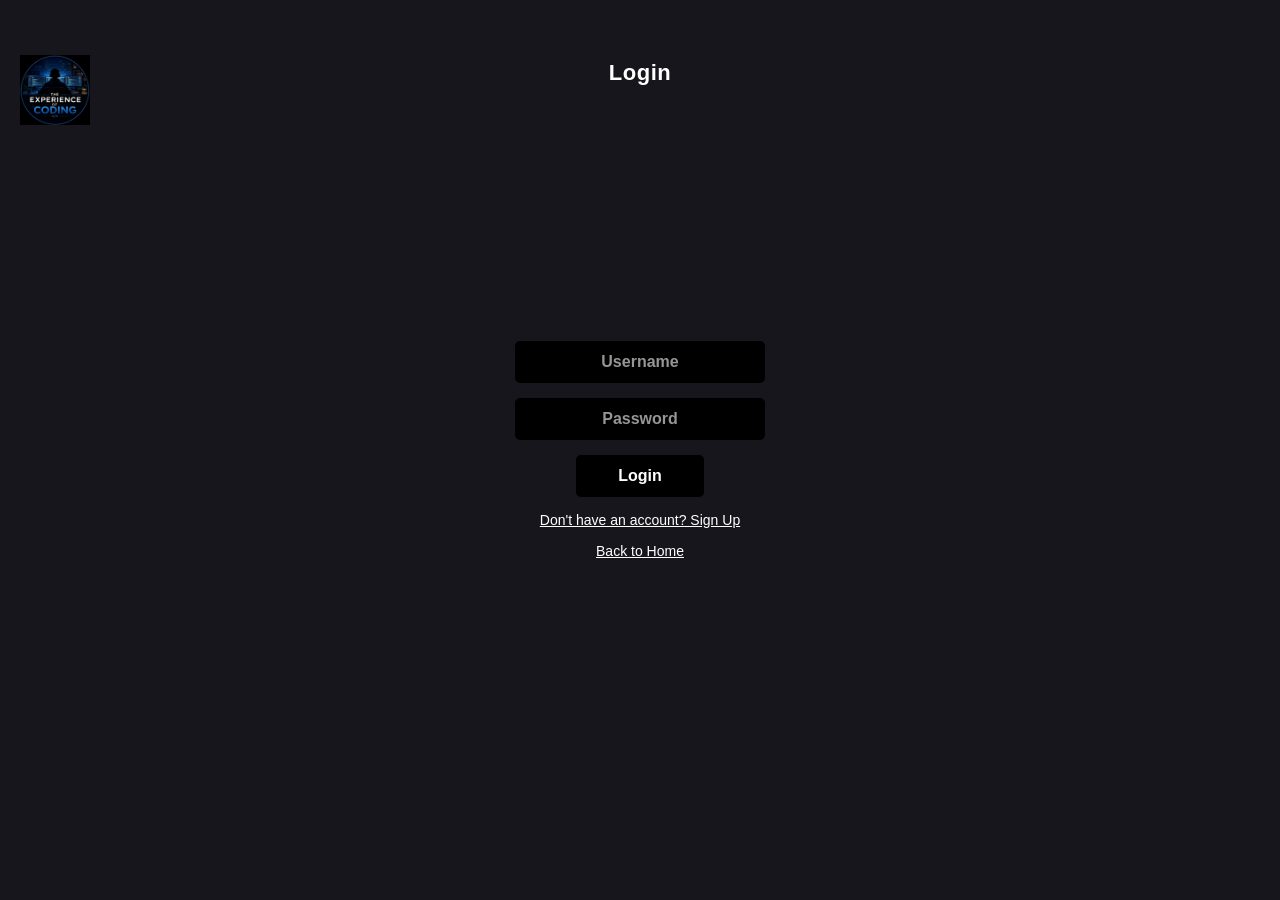
==== Login.html @ 21ee702e "1" ====
<!DOCTYPE html>
<html>
<head>
    <meta charset="UTF-8">
    <meta name="viewport" content="width=device-width, initial-scale=1.0">
    <link rel="stylesheet" href="Start/style.css">
    <title>Login - The Experience Of Coding</title>
    <style>
        .form-container {
            position: absolute;
            top: 50%;
            left: 50%;
            transform: translate(-50%, -50%);
            display: flex;
            flex-direction: column;
            gap: 15px;
            align-items: center;
        }
        .form-container input {
            padding: 10px 20px;
            font-size: 16px;
            border: 2px solid black;
            border-radius: 5px;
            background-color: rgb(0, 0, 0);
            color: white;
            font-weight: 700;
            text-align: center;
            width: 250px;
        }
        .form-container input::placeholder {
            color: rgb(150, 150, 150);
        }
        .form-container button {
            padding: 10px 40px;
            font-size: 16px;
            border: 2px solid black;
            border-radius: 5px;
            background-color: rgb(0, 0, 0);
            color: white;
            font-weight: 700;
            cursor: pointer;
            transition: transform 0.2s;
        }
        .form-container button:hover {
            transform: scale(1.10);
            background-color: rgb(20, 20, 20);
        }
        .form-container button:active {
            transform: scale(1.20);
            background-color: rgb(40, 40, 40);
        }
        .form-container a {
            color: white;
            font-size: 14px;
            text-decoration: underline;
            cursor: pointer;
        }
    </style>
</head>
<body>
    <img id="logo" class="abs" src="Logo.png" alt="Logo">
    <h1 id="title" class="abs">Login</h1>
    <div class="form-container">
        <input type="text" id="username" placeholder="Username">
        <input type="password" id="password" placeholder="Password">
        <button id="loginBtn">Login</button>
        <a onclick="moveHtml('Signup.html')">Don't have an account? Sign Up</a>
        <a onclick="moveHtml('index.html')">Back to Home</a>
    </div>
    <script src="Start/main.js"></script>
</body>
</html>
---- Start/style.css ----
/* ===== Base Reset ===== */
*, *::before, *::after {
    margin: 0;
    padding: 0;
    box-sizing: border-box;
}

body {
    font-family: 'Segoe UI', Arial, sans-serif;
    background-color: rgb(22, 22, 28);
    color: white;
    display: flex;
    flex-direction: column;
    align-items: center;
    min-height: 100vh;
    overflow-x: hidden;
}

/* ===== Logo & Title ===== */
#logo {
    position: absolute;
    top: 55px;
    left: 20px;
    width: 70px;
    height: 70px;
}

#title {
    position: absolute;
    top: 60px;
    font-size: 22px;
    font-weight: 700;
    letter-spacing: 0.5px;
}

/* ===== Auth Form ===== */
.form-section {
    display: flex;
    flex-direction: column;
    align-items: center;
    justify-content: center;
    height: 100vh;
    gap: 12px;
}

.form-section input {
    padding: 10px 20px;
    font-size: 15px;
    border: 1px solid rgb(50, 50, 65);
    border-radius: 8px;
    background-color: rgb(30, 30, 40);
    color: white;
    font-weight: 600;
    text-align: center;
    width: 260px;
    outline: none;
    transition: border-color 0.2s;
}

.form-section input:focus {
    border-color: rgb(0, 140, 255);
}

.form-section input::placeholder {
    color: rgb(100, 100, 120);
}

.form-section button {
    transform: scale(1.2);
    background-color: rgb(30, 30, 40);
    color: white;
    font-weight: 600;
    font-size: 14px;
    border: 1px solid rgb(60, 60, 80);
    border-radius: 8px;
    padding: 10px 40px;
    cursor: pointer;
    transition: all 0.2s;
    min-width: 200px;
}

.form-section button:hover {
    transform: scale(1.25);
    background-color: rgb(45, 45, 60);
    border-color: rgb(80, 80, 100);
}

.form-section button:active {
    transform: scale(1.3);
    background-color: rgb(55, 55, 70);
}

#warning {
    color: rgb(255, 80, 80);
    font-weight: 600;
    font-size: 13px;
    margin: 0;
    min-height: 18px;
}

/* ===== Main Buttons ===== */
#btns {
    position: absolute;
    top: 200px;
    display: flex;
    flex-direction: column;
    align-items: center;
    gap: 12px;
    width: 100%;
    max-width: 340px;
}

#btns button {
    width: 100%;
    background-color: rgb(30, 30, 40);
    color: white;
    font-weight: 600;
    font-size: 15px;
    border: 1px solid rgb(60, 60, 80);
    border-radius: 8px;
    padding: 14px 24px;
    cursor: pointer;
    transition: all 0.2s;
    text-align: center;
}

#btns button:hover {
    transform: scale(1.03);
    background-color: rgb(45, 45, 60);
    border-color: rgb(80, 80, 100);
}

#btns button:active {
    transform: scale(1.06);
    background-color: rgb(55, 55, 70);
}

#freeCourse {
    background-color: rgb(15, 60, 15);
    border-color: rgb(30, 90, 30);
}

#freeCourse:hover {
    background-color: rgb(20, 75, 20);
    border-color: rgb(40, 110, 40);
}

/* ===== Header ===== */
#header {
    position: fixed;
    top: 0;
    left: 0;
    width: 100%;
    height: 50px;
    background-color: rgb(12, 12, 15);
    display: flex;
    align-items: center;
    justify-content: flex-end;
    padding: 0 20px;
    box-sizing: border-box;
    z-index: 50;
    border-bottom: 1px solid rgb(40, 40, 50);
}

#settingsBtn {
    background: none;
    border: none;
    color: rgb(180, 180, 200);
    font-size: 14px;
    font-weight: 600;
    cursor: pointer;
    transition: all 0.2s;
    padding: 6px 12px;
    border-radius: 6px;
}

#settingsBtn:hover {
    transform: scale(1.05);
    color: white;
    background-color: rgb(40, 40, 50);
}

#settingsBtn:active {
    transform: scale(1.1);
}

/* ===== Settings Panel ===== */
#settingsPanel {
    position: fixed;
    top: 0;
    left: 0;
    width: 100%;
    height: 100%;
    background-color: rgba(0, 0, 0, 0.85);
    backdrop-filter: blur(5px);
    display: flex;
    flex-direction: column;
    align-items: center;
    justify-content: center;
    gap: 15px;
    z-index: 100;
}

#settingsPanel h2 {
    color: white;
    margin: 0;
    font-size: 24px;
    font-weight: 700;
}

#settingsPanel button {
    transform: scale(1.2);
    background-color: rgb(30, 30, 40);
    color: white;
    font-weight: 600;
    font-size: 14px;
    border: 1px solid rgb(60, 60, 80);
    border-radius: 8px;
    padding: 10px 30px;
    cursor: pointer;
    transition: all 0.2s;
    min-width: 200px;
}

#settingsPanel button:hover {
    transform: scale(1.25);
    background-color: rgb(45, 45, 60);
    border-color: rgb(80, 80, 100);
}

#settingsPanel button:active {
    transform: scale(1.3);
    background-color: rgb(55, 55, 70);
}

#settingsWarning {
    color: rgb(255, 80, 80);
    font-weight: 600;
    font-size: 13px;
    margin: 0;
    min-height: 18px;
}

/* ===== Free Course Panel ===== */
#freeCoursePanel {
    position: fixed;
    top: 0;
    left: 0;
    width: 100%;
    height: 100%;
    background-color: rgba(0, 0, 0, 0.85);
    backdrop-filter: blur(5px);
    display: flex;
    flex-direction: column;
    align-items: center;
    justify-content: center;
    gap: 12px;
    z-index: 100;
}

#freeCoursePanel h2 {
    color: white;
    margin: 0;
    font-size: 28px;
    font-weight: 700;
}

#freeCoursePanel p {
    color: rgb(200, 200, 215);
    margin: 0;
    font-size: 16px;
}

#freeCoursePanel .schedule-text {
    font-size: 18px;
    font-weight: 700;
    color: rgb(80, 180, 255);
    margin-top: 10px;
}

#freeCoursePanel .email-label {
    margin-top: 15px;
}

#freeCoursePanel .email-link {
    font-size: 18px;
    font-weight: 700;
    color: rgb(80, 180, 255);
    text-decoration: none;
    margin-top: 5px;
    transition: color 0.2s;
}

#freeCoursePanel .email-link:hover {
    color: rgb(120, 200, 255);
}

#freeCoursePanel button {
    transform: scale(1.2);
    background-color: rgb(30, 30, 40);
    color: white;
    font-weight: 600;
    font-size: 14px;
    border: 1px solid rgb(60, 60, 80);
    border-radius: 8px;
    padding: 10px 30px;
    cursor: pointer;
    transition: all 0.2s;
    min-width: 200px;
    margin-top: 20px;
}

#freeCoursePanel button:hover {
    transform: scale(1.25);
    background-color: rgb(45, 45, 60);
    border-color: rgb(80, 80, 100);
}

#freeCoursePanel button:active {
    transform: scale(1.3);
    background-color: rgb(55, 55, 70);
}
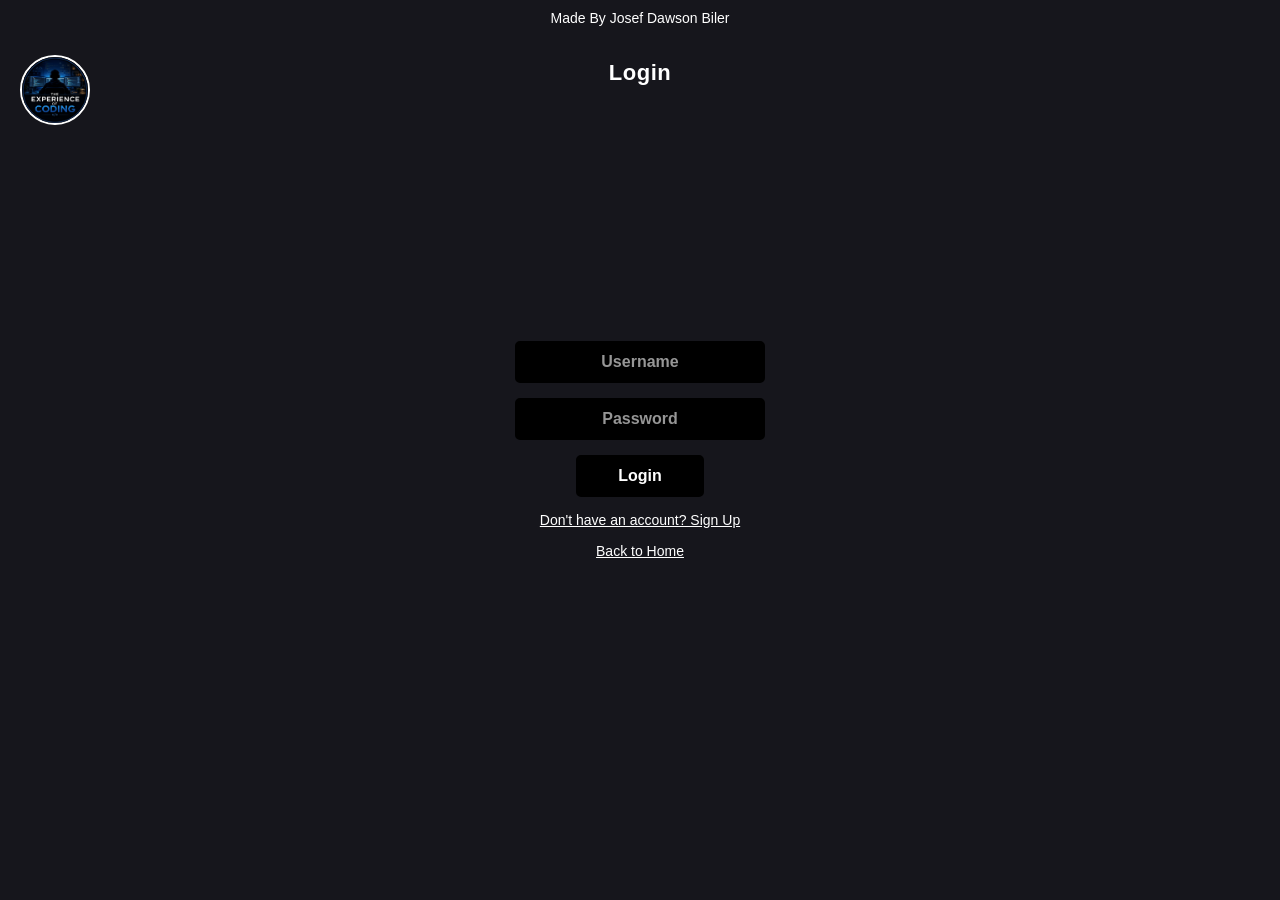
==== commit 853d2b5d: "Add footer with author credit to multiple HTML files" ====
--- a/Login.html
+++ b/Login.html
@@ -68,5 +68,6 @@
         <a onclick="moveHtml('index.html')">Back to Home</a>
     </div>
     <script src="Start/main.js"></script>
+    <footer style="text-align:center; padding:10px; font-size:14px;">Made By Josef Dawson Biler</footer>
 </body>
 </html>
--- a/Start/style.css
+++ b/Start/style.css
@@ -20,6 +20,8 @@
 #logo {
     position: absolute;
     top: 55px;
+    border-radius: 100px;
+    border: 2px solid white;
     left: 20px;
     width: 70px;
     height: 70px;
